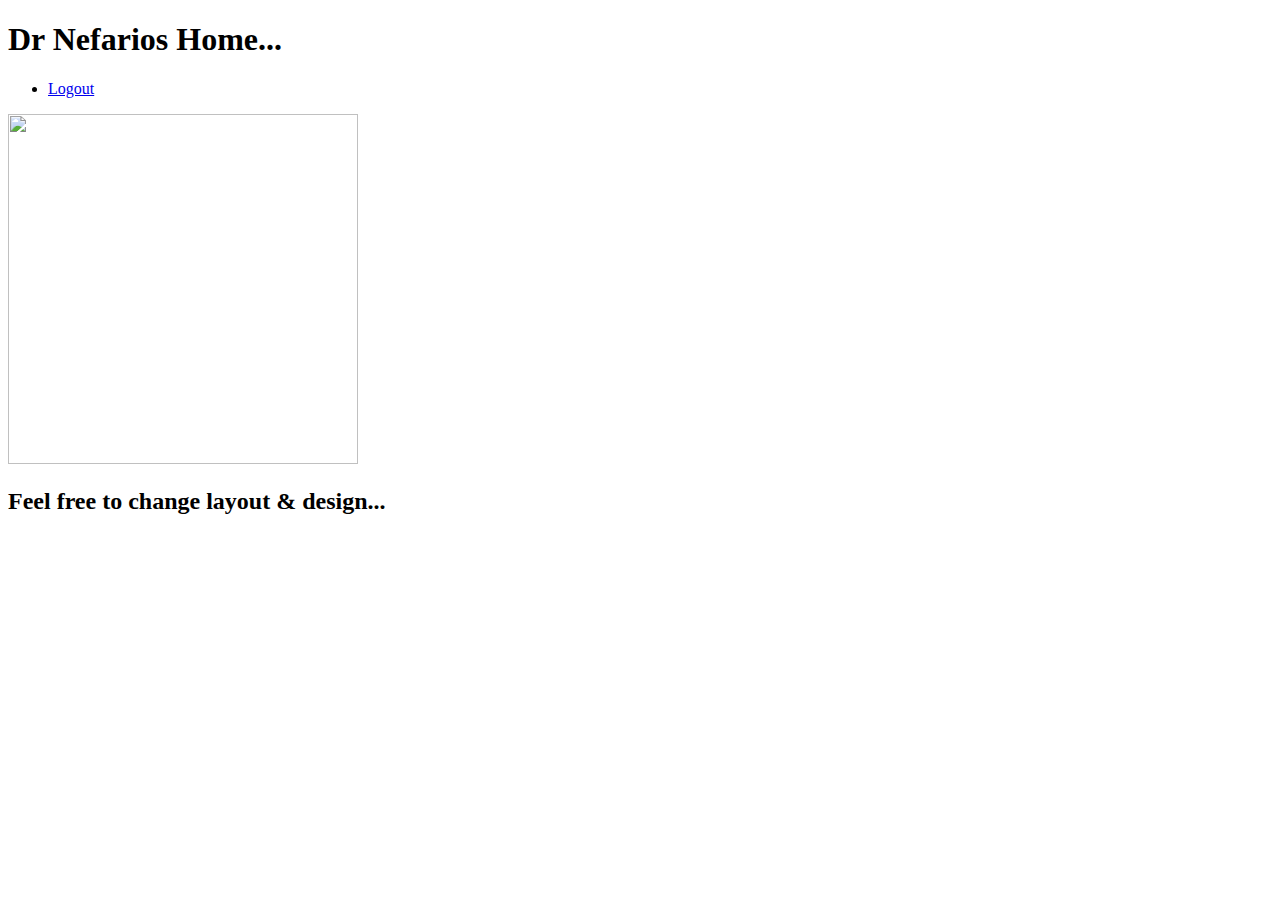
==== home.html @ 82a4c454 "Add files via upload" ====
<!doctype html>
<html lang="en">
<head>
  <meta charset="utf-8">
  <meta name="viewport" content="width=device-width, initial-scale=1, shrink-to-fit=no">
  <meta name="description" content="">
  <meta name="author" content="">
  <link rel="icon" href="../../../../favicon.ico">

  <title>Dr Nefarios Home</title>
  <!-- Bootstrap core CSS -->
  <link href="css/homepage.css" rel="stylesheet">
  <!-- Custom styles for this template -->
</head>

  <body >
    <div class="wrapper">
        <div class="banner">
          <h1>Dr Nefarios Home...</h1>

        </div>
        <div class="content">
          <ul>
              <li><a href="index.html">Logout</a></li>
          </ul>
            <img class="img-float" src="img/dr.png" alt="" width="350" height="350">

            <div class="box">
              <h2>Feel free to change layout & design...</h2>
            </div>

        </div>
        <div class="footer">
        </div>
    </div>
  </body>

</html>
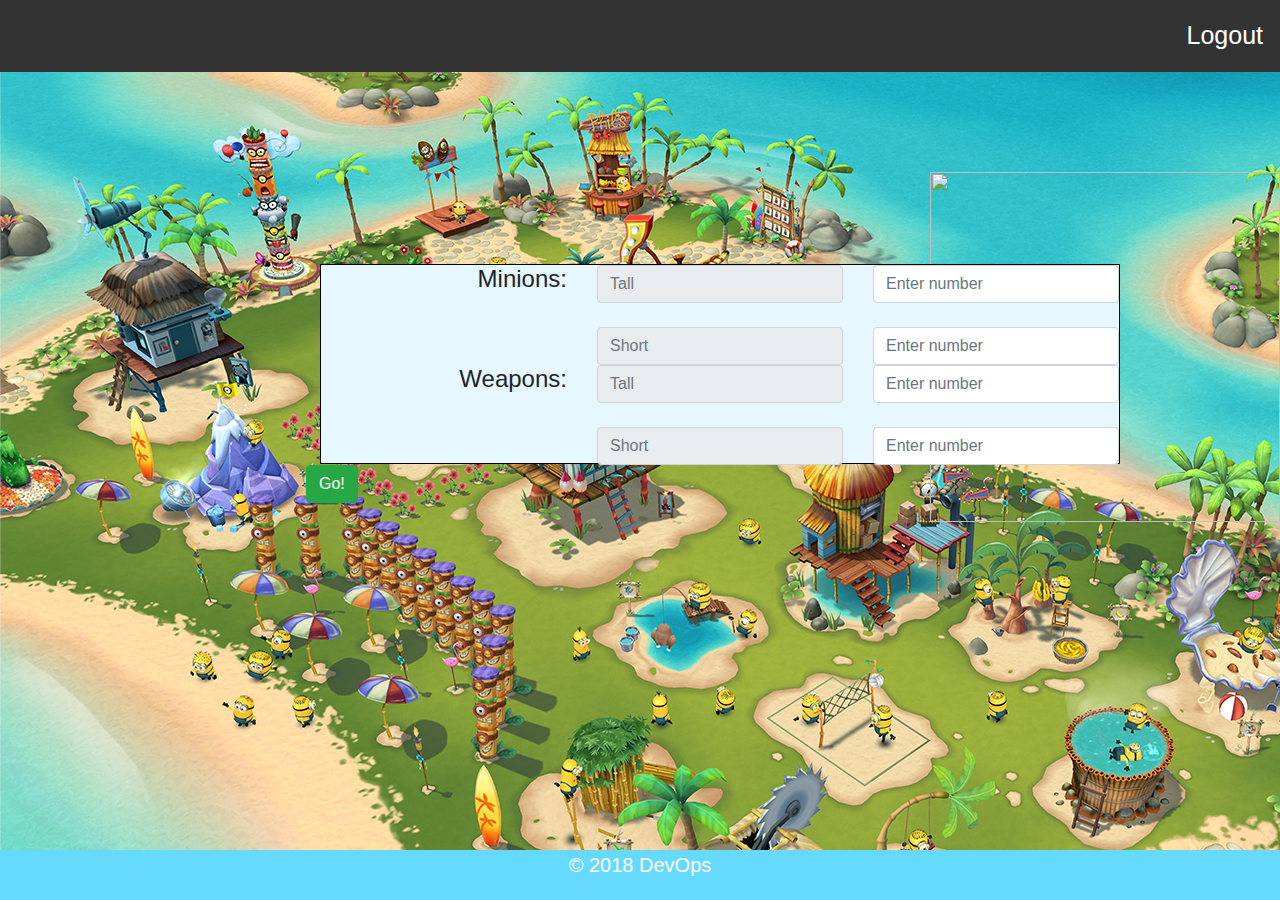
==== commit 886cd56c: "Input for Minions & Weapons added" ====
--- a/home.html
+++ b/home.html
@@ -9,28 +9,67 @@
 
   <title>Dr Nefarios Home</title>
   <!-- Bootstrap core CSS -->
+  <link href="css/bootstrap.min.css" rel="stylesheet">
   <link href="css/homepage.css" rel="stylesheet">
   <!-- Custom styles for this template -->
 </head>
 
   <body >
     <div class="wrapper">
-        <div class="banner">
-          <h1>Dr Nefarios Home...</h1>
 
-        </div>
         <div class="content">
           <ul>
               <li><a href="index.html">Logout</a></li>
           </ul>
             <img class="img-float" src="img/dr.png" alt="" width="350" height="350">
 
+
+
             <div class="box">
-              <h2>Feel free to change layout & design...</h2>
-            </div>
+    <div class="row">
+    	<div class="col-sm-4">
+    		<h4 class="WhatType">Minions:</h4>
+    	</div>
+        <div class="col-sm-4">
+        	<input id="tallPlaceholder" class="form-control tallPlaceholder" placeholder="Tall" readonly></br>
+        	<input id="shortPlaceholder" class="form-control shortPlaceholder" placeholder="Short" readonly>
+        </div>
+        <div class="col-sm-4">
+        	<input type="number" id="inputTall" class="form-control inputTall" placeholder="Enter number" required></br>
+        	 <input type="number" id="inputShort" class="form-control inputShort" placeholder="Enter number" required>
+        </div>
+        
+    </div>
+
+        <div class="row">
+    	<div class="col-sm-4">
+    		<h4 class="WhatType">Weapons:</h4>
+    	</div>
+        <div class="col-sm-4">
+        	<input id="largeWeapons" class="form-control largeWeapons" placeholder="Tall" readonly></br>
+        	 <input id="smallWeapons" class="form-control smallWeapons" placeholder="Short" readonly>
+        </div>
+        <div class="col-sm-4">
+        	<input type="number" id="inputLarge" class="form-control inputLarge" placeholder="Enter number" required></br>
+        	<input type="number" id="inputSmall" class="form-control inputSmall" placeholder="Enter number" required>
+        	
+        </div>
+       
+ <button type="button" class="btn btn-success">Go!</button> 
+</div>
+
+              
+                  
+
+     
+                  
+  			
+
+ 
 
         </div>
         <div class="footer">
+        	&copy; 2018 DevOps
         </div>
     </div>
   </body>
--- a/css/homepage.css
+++ b/css/homepage.css
@@ -0,0 +1,88 @@
+html {
+  height: 100%;
+  box-sizing: border-box;
+
+}
+body {
+  position: relative;
+  margin: 0;
+  min-height: 100%;
+  font-family: "Helvetica Neue", Arial, sans-serif;
+  background-image: url("../img/bg.png");
+
+}
+
+.WhatType{
+  text-align: right;
+}
+h1{
+
+    font-family: "Impact", Arial, sans-serif;
+    padding-top:10px;
+    padding-left:20px;
+    color:white;
+    font-size: 48px;
+}
+.box{
+      width: 800px;
+      margin:0 auto;
+      height:200px;
+      border: 1px solid black;
+      background-color: #e6f7ff;
+      text-align: left;
+      align-items: left;
+      position: absolute;
+      margin-top: 15%;
+      margin-left: 25%;
+
+
+
+}
+ul {
+    list-style-type: none;
+    margin: 0;
+    padding: 0;
+    overflow: hidden;
+    background-color: #333333;
+}
+
+li {
+    float: right;
+}
+
+li a {
+    display: block;
+    color: white;
+    text-align: center;
+    padding: 17px;
+    text-decoration: none;
+    font-family: "Arial", Arial, sans-serif;
+    font-size: 25px;
+}
+.img-float{
+  float:right;
+  margin-top:100px;
+}
+li a:hover {
+    background-color: #111111;
+}
+.wrapper{
+margin-right:auto;
+margin-left:auto;
+}
+
+.content{
+  height:300px;
+  width:100%:
+}
+.footer{
+font-family: "Arial", Arial, sans-serif;
+font-size: 20px;
+height:50px;
+bottom:0;
+position:absolute;
+width:100%;
+background-color:#66d9ff;
+text-align: center;
+color: white;
+}
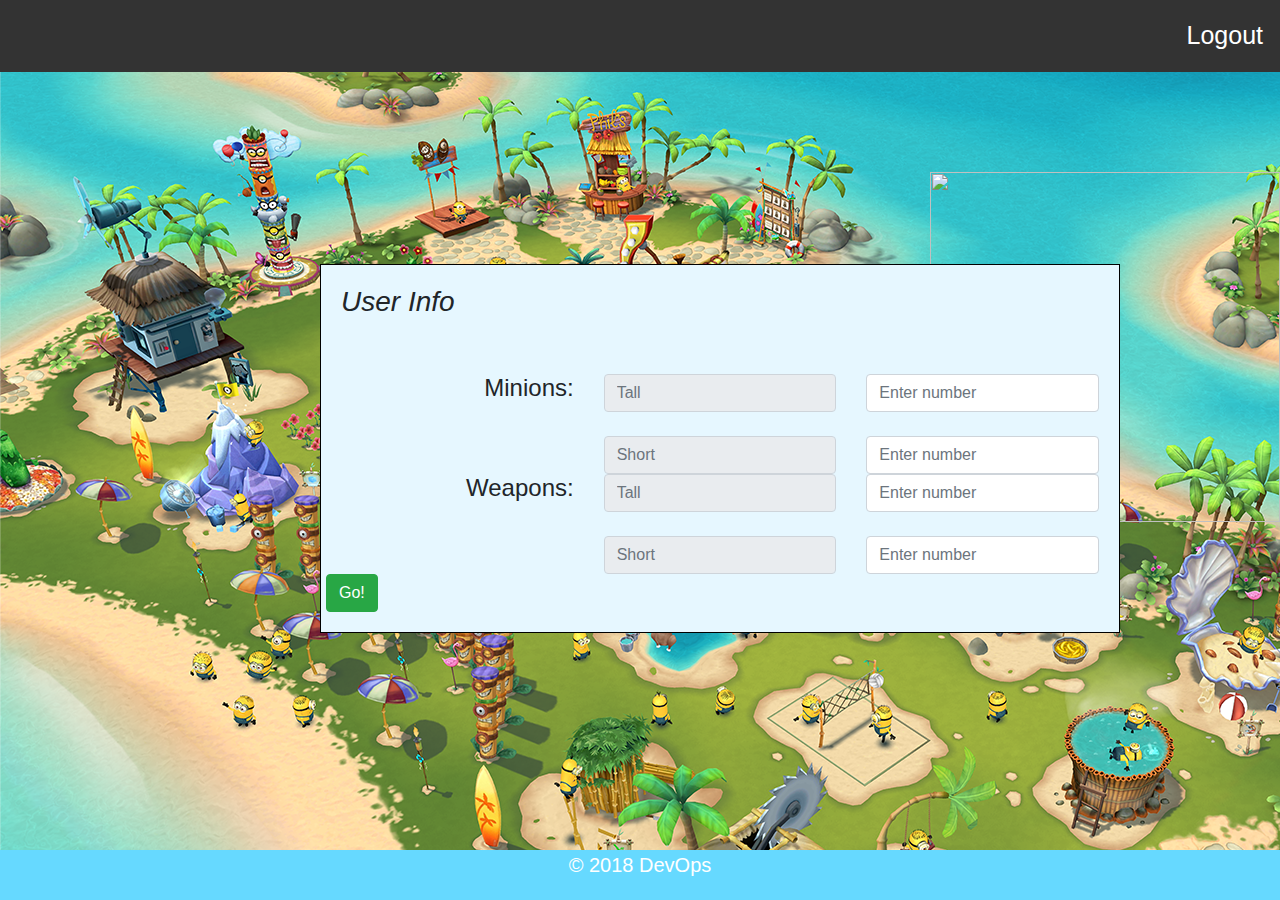
==== commit 32dd9177: "Fixed display issues and tidied up the box on the home.html page" ====
--- a/home.html
+++ b/home.html
@@ -15,19 +15,22 @@
 </head>
 
   <body >
+
     <div class="wrapper">
-
         <div class="content">
           <ul>
               <li><a href="index.html">Logout</a></li>
           </ul>
-            <img class="img-float" src="img/dr.png" alt="" width="350" height="350">
+          <img class="img-float" src="img/dr.png" alt="" width="350" height="350">
 
 
-
-            <div class="box">
+    <div class="box">
+    <h3>User Info</h3>
+    <br>
+    <br>
     <div class="row">
     	<div class="col-sm-4">
+
     		<h4 class="WhatType">Minions:</h4>
     	</div>
         <div class="col-sm-4">
@@ -35,13 +38,13 @@
         	<input id="shortPlaceholder" class="form-control shortPlaceholder" placeholder="Short" readonly>
         </div>
         <div class="col-sm-4">
-        	<input type="number" id="inputTall" class="form-control inputTall" placeholder="Enter number" required></br>
-        	 <input type="number" id="inputShort" class="form-control inputShort" placeholder="Enter number" required>
+        	<input type="number" id="inputTall" class="form-control inputTall" placeholder="Enter number" required min="0"></br>
+        	 <input type="number" id="inputShort" class="form-control inputShort" placeholder="Enter number" required min="0">
         </div>
-        
+
     </div>
 
-        <div class="row">
+      <div class="row">
     	<div class="col-sm-4">
     		<h4 class="WhatType">Weapons:</h4>
     	</div>
@@ -50,22 +53,22 @@
         	 <input id="smallWeapons" class="form-control smallWeapons" placeholder="Short" readonly>
         </div>
         <div class="col-sm-4">
-        	<input type="number" id="inputLarge" class="form-control inputLarge" placeholder="Enter number" required></br>
-        	<input type="number" id="inputSmall" class="form-control inputSmall" placeholder="Enter number" required>
-        	
+        	<input type="number" id="inputLarge" class="form-control inputLarge" placeholder="Enter number" required min="0"></br>
+        	<input type="number" id="inputSmall" class="form-control inputSmall" placeholder="Enter number" required min="0">
+
         </div>
-       
- <button type="button" class="btn btn-success">Go!</button> 
+
+ <button type="button" class="btn btn-success">Go!</button>
 </div>
 
-              
-                  
 
-     
-                  
-  			
 
- 
+
+
+
+
+
+
 
         </div>
         <div class="footer">
--- a/css/homepage.css
+++ b/css/homepage.css
@@ -23,10 +23,16 @@
     color:white;
     font-size: 48px;
 }
+h3{
+
+  font-family: "Impact", Arial, sans-serif;
+  font-style: italic;
+}
 .box{
       width: 800px;
       margin:0 auto;
-      height:200px;
+      padding:20px;
+      height:auto;
       border: 1px solid black;
       background-color: #e6f7ff;
       text-align: left;
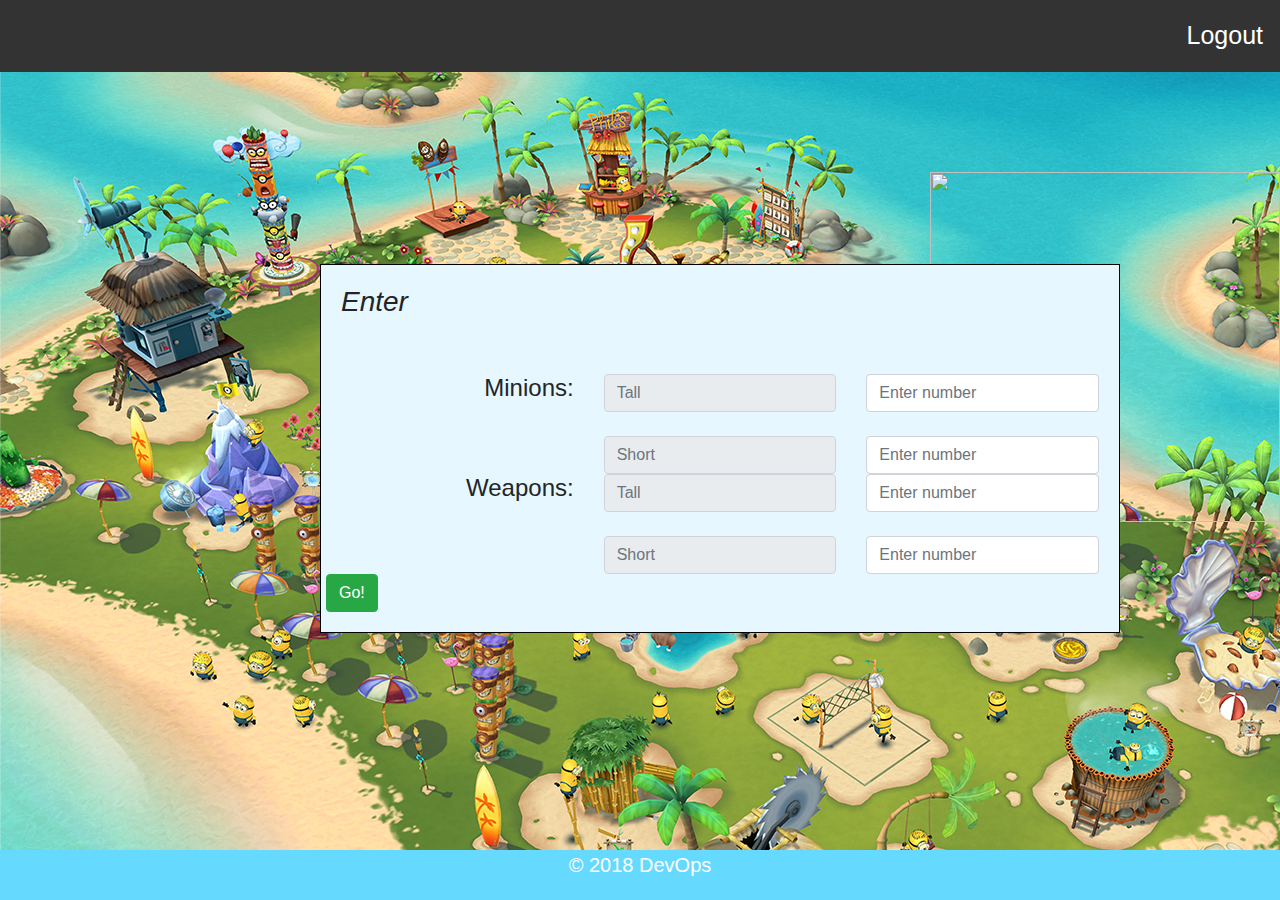
==== commit 591fb775: "Updated link for home ->> summary on button" ====
--- a/home.html
+++ b/home.html
@@ -25,7 +25,7 @@
 
 
     <div class="box">
-    <h3>User Info</h3>
+    <h3>Enter </h3>
     <br>
     <br>
     <div class="row">
@@ -58,7 +58,7 @@
 
         </div>
 
- <button type="button" class="btn btn-success">Go!</button>
+ <button type="button" onclick="location.href='summary.html';" class="btn btn-success"> Go!</button>
 </div>
 
 
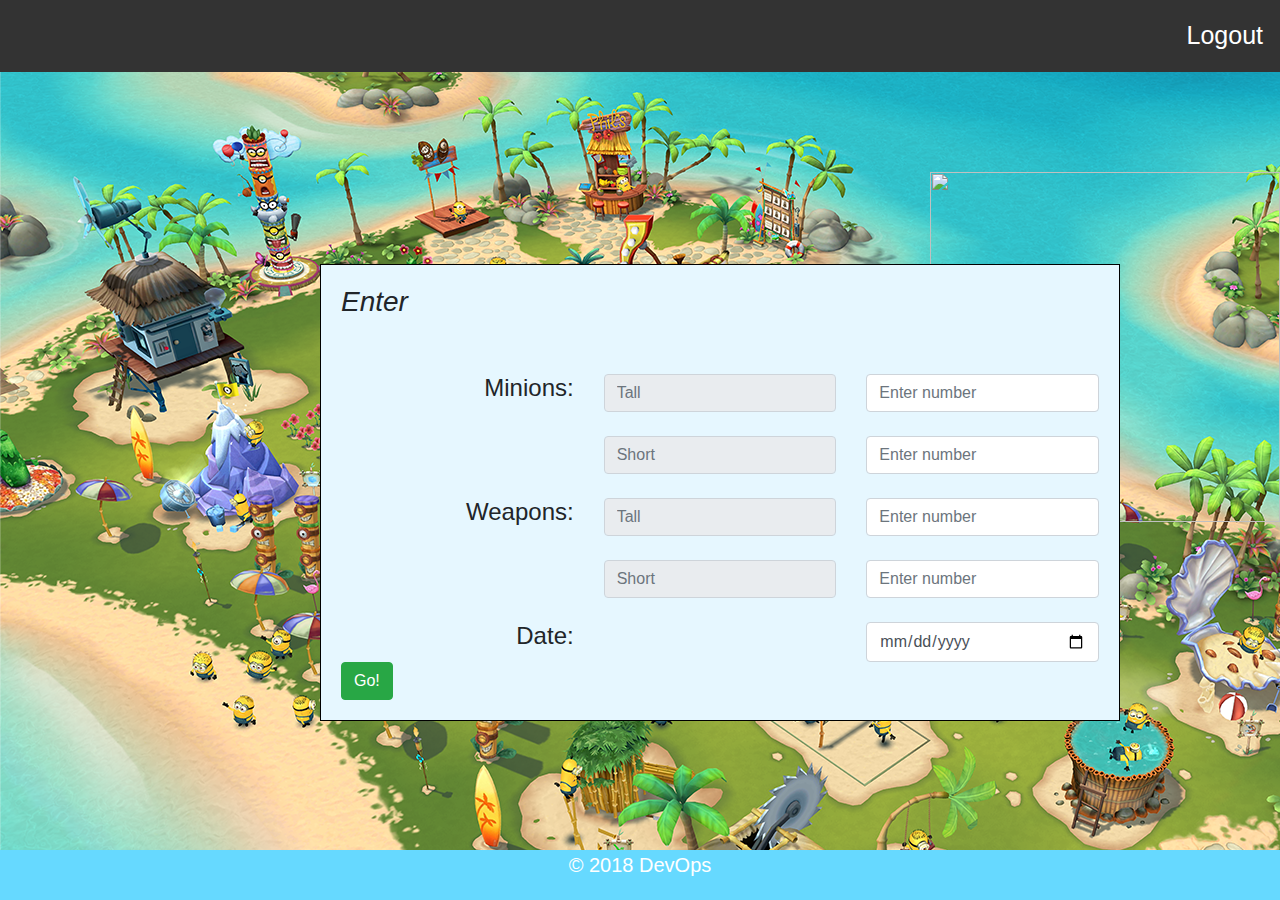
==== commit 12aa7b6c: "Created Date Input Field for home.html" ====
--- a/home.html
+++ b/home.html
@@ -43,7 +43,7 @@
         </div>
 
     </div>
-
+      <br>
       <div class="row">
     	<div class="col-sm-4">
     		<h4 class="WhatType">Weapons:</h4>
@@ -55,8 +55,22 @@
         <div class="col-sm-4">
         	<input type="number" id="inputLarge" class="form-control inputLarge" placeholder="Enter number" required min="0"></br>
         	<input type="number" id="inputSmall" class="form-control inputSmall" placeholder="Enter number" required min="0">
+      </div>
 
-        </div>
+    </div>
+    <br>
+     <div class="row">
+      <div class="col-sm-4">
+
+        <h4 class="WhatType">Date:</h4>
+      </div>
+       <div class="col-sm-4">
+       </div>
+        <div class="col-sm-4">
+          <input type="date"  class="form-control inputDate">
+      </div>
+    </div>
+  
 
  <button type="button" onclick="location.href='summary.html';" class="btn btn-success"> Go!</button>
 </div>
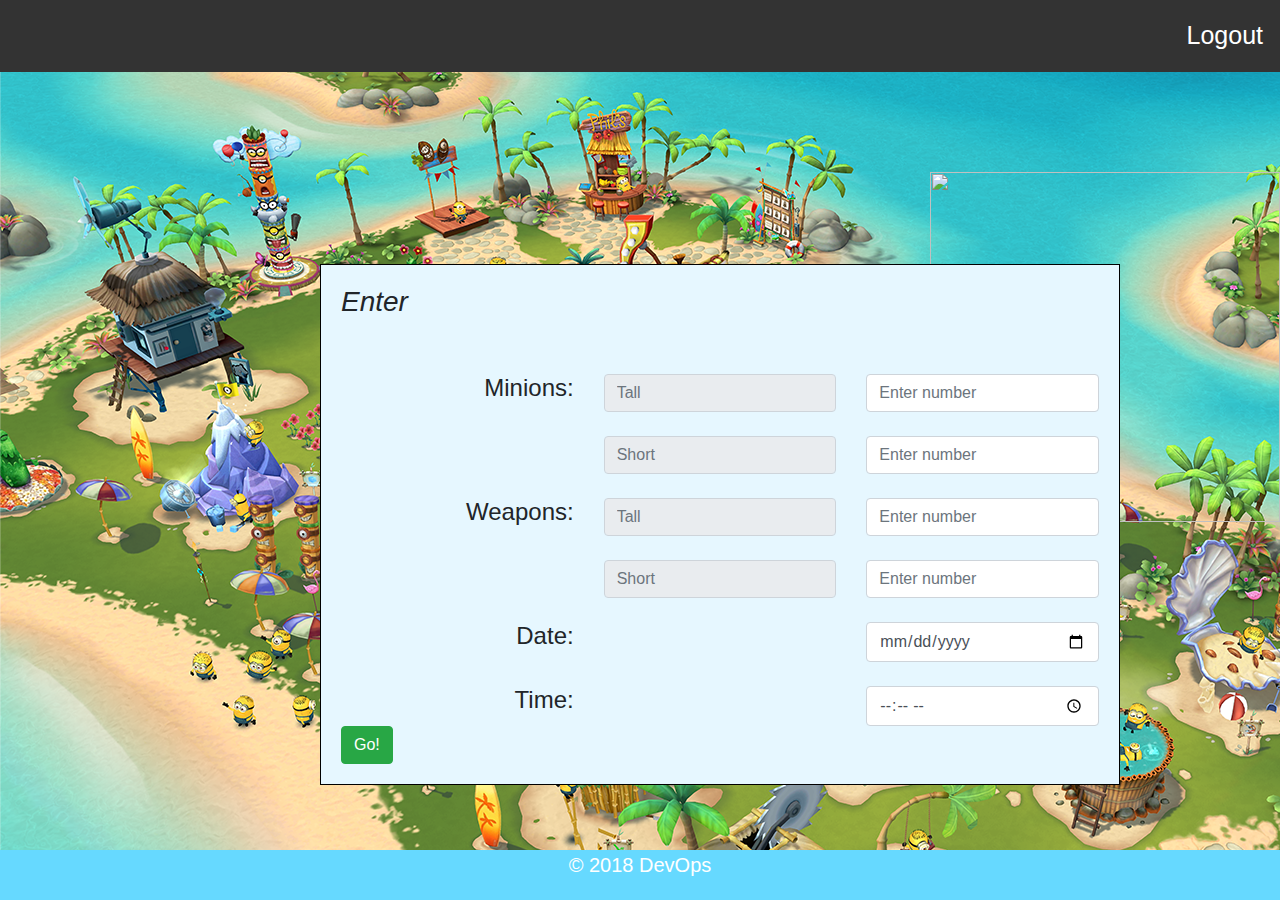
==== commit 8cb3b486: "Added Time Input Field to home.html" ====
--- a/home.html
+++ b/home.html
@@ -70,6 +70,19 @@
           <input type="date"  class="form-control inputDate">
       </div>
     </div>
+
+       <br>
+     <div class="row">
+      <div class="col-sm-4">
+
+        <h4 class="WhatType">Time:</h4>
+      </div>
+       <div class="col-sm-4">
+       </div>
+        <div class="col-sm-4">
+          <input type="time"  class="form-control inputTime">
+      </div>
+    </div>
   
 
  <button type="button" onclick="location.href='summary.html';" class="btn btn-success"> Go!</button>
